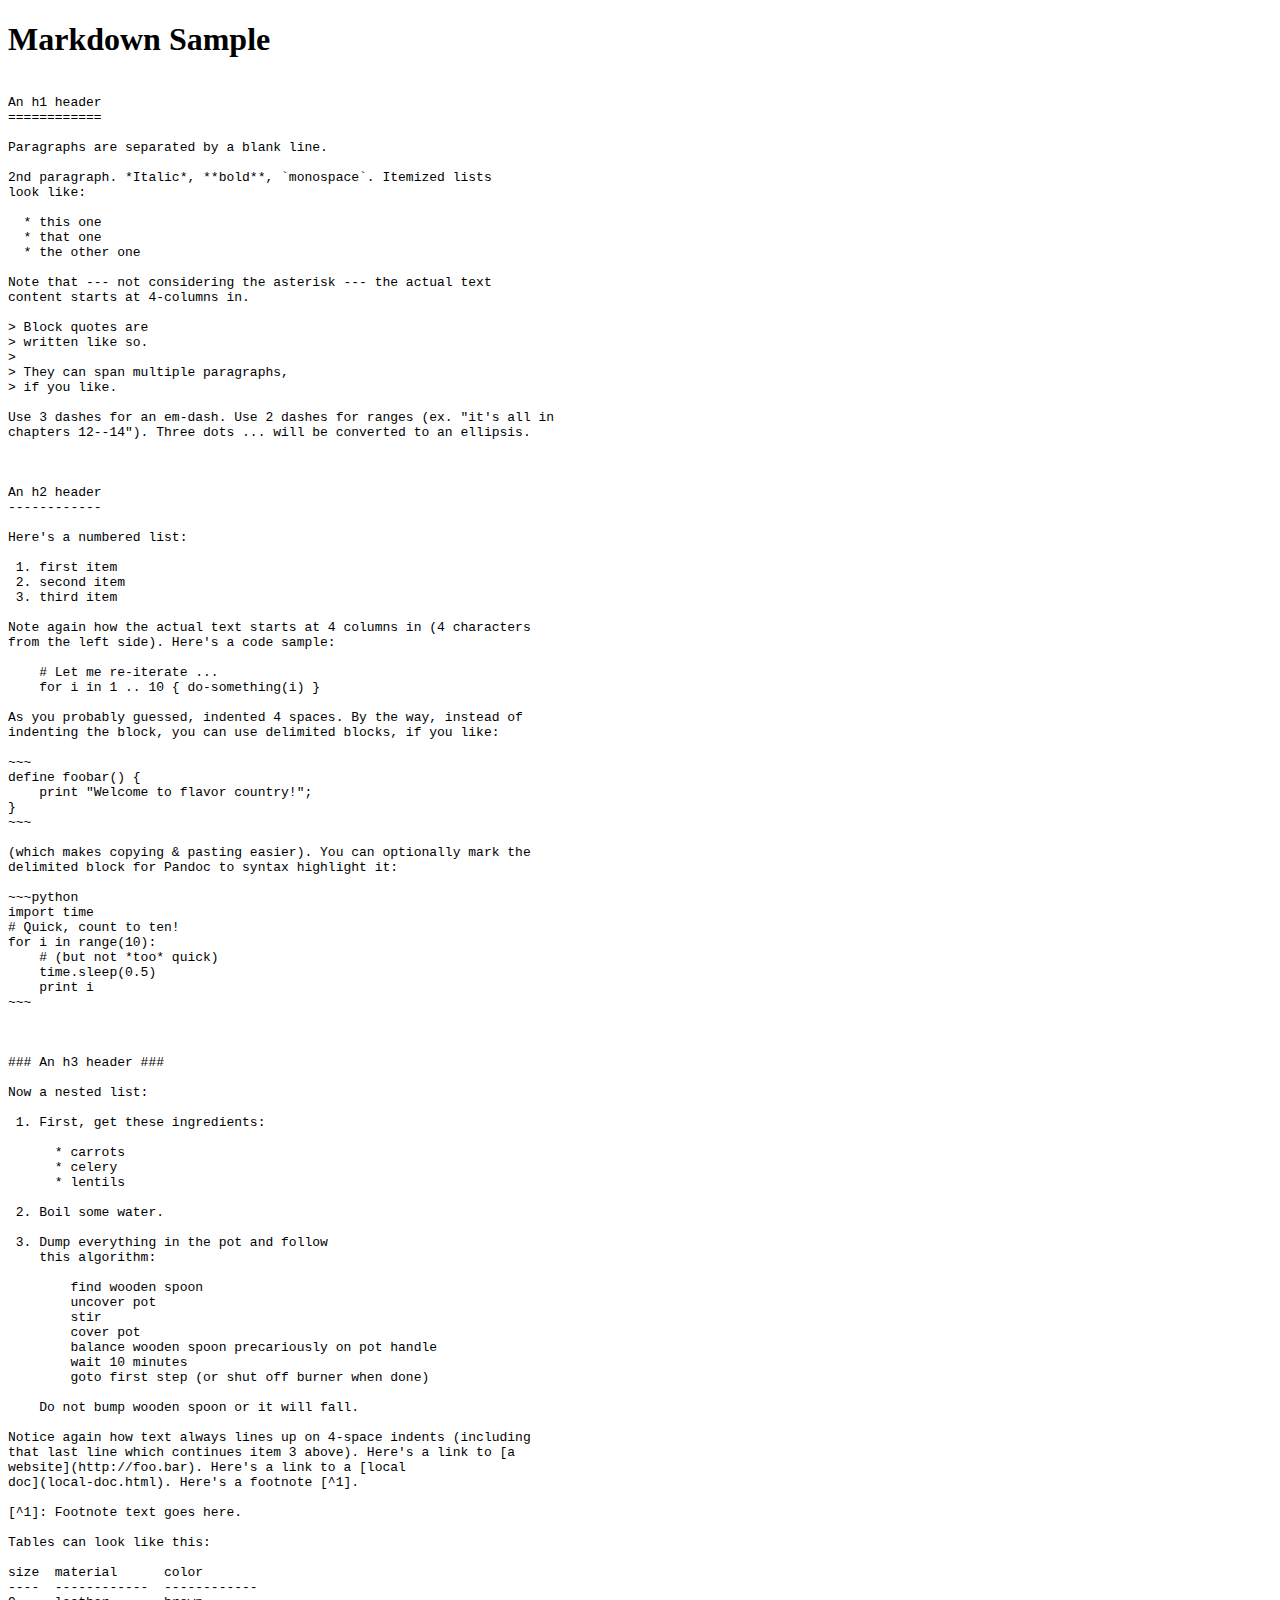
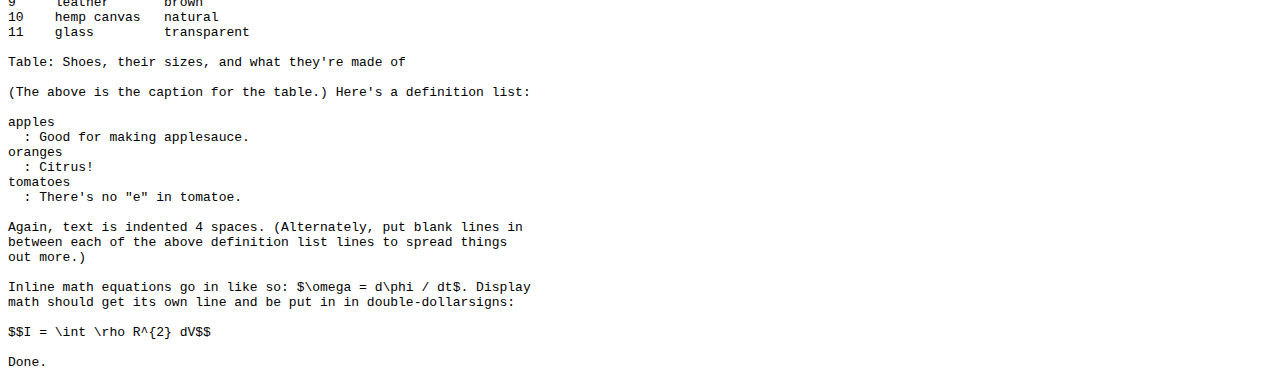
==== index.html @ c8ed3560 "Init. Add markdown-js" ====
<!DOCTYPE html>
<html>
<head>
  <meta charset="utf-8">
  <title>Markdown</title>
  <!--
  <link rel="stylesheet" href="style.css">
  <script src="script.js"></script>
  -->
</head>
<body>
<h1>Markdown Sample</h1>
<pre>

An h1 header
============

Paragraphs are separated by a blank line.

2nd paragraph. *Italic*, **bold**, `monospace`. Itemized lists
look like:

  * this one
  * that one
  * the other one

Note that --- not considering the asterisk --- the actual text
content starts at 4-columns in.

> Block quotes are
> written like so.
>
> They can span multiple paragraphs,
> if you like.

Use 3 dashes for an em-dash. Use 2 dashes for ranges (ex. "it's all in
chapters 12--14"). Three dots ... will be converted to an ellipsis.



An h2 header
------------

Here's a numbered list:

 1. first item
 2. second item
 3. third item

Note again how the actual text starts at 4 columns in (4 characters
from the left side). Here's a code sample:

    # Let me re-iterate ...
    for i in 1 .. 10 { do-something(i) }

As you probably guessed, indented 4 spaces. By the way, instead of
indenting the block, you can use delimited blocks, if you like:

~~~
define foobar() {
    print "Welcome to flavor country!";
}
~~~

(which makes copying & pasting easier). You can optionally mark the
delimited block for Pandoc to syntax highlight it:

~~~python
import time
# Quick, count to ten!
for i in range(10):
    # (but not *too* quick)
    time.sleep(0.5)
    print i
~~~



### An h3 header ###

Now a nested list:

 1. First, get these ingredients:

      * carrots
      * celery
      * lentils

 2. Boil some water.

 3. Dump everything in the pot and follow
    this algorithm:

        find wooden spoon
        uncover pot
        stir
        cover pot
        balance wooden spoon precariously on pot handle
        wait 10 minutes
        goto first step (or shut off burner when done)

    Do not bump wooden spoon or it will fall.

Notice again how text always lines up on 4-space indents (including
that last line which continues item 3 above). Here's a link to [a
website](http://foo.bar). Here's a link to a [local
doc](local-doc.html). Here's a footnote [^1].

[^1]: Footnote text goes here.

Tables can look like this:

size  material      color
----  ------------  ------------
9     leather       brown
10    hemp canvas   natural
11    glass         transparent

Table: Shoes, their sizes, and what they're made of

(The above is the caption for the table.) Here's a definition list:

apples
  : Good for making applesauce.
oranges
  : Citrus!
tomatoes
  : There's no "e" in tomatoe.

Again, text is indented 4 spaces. (Alternately, put blank lines in
between each of the above definition list lines to spread things
out more.)

Inline math equations go in like so: $\omega = d\phi / dt$. Display
math should get its own line and be put in in double-dollarsigns:

$$I = \int \rho R^{2} dV$$

Done.
</pre>
</body>
</html>
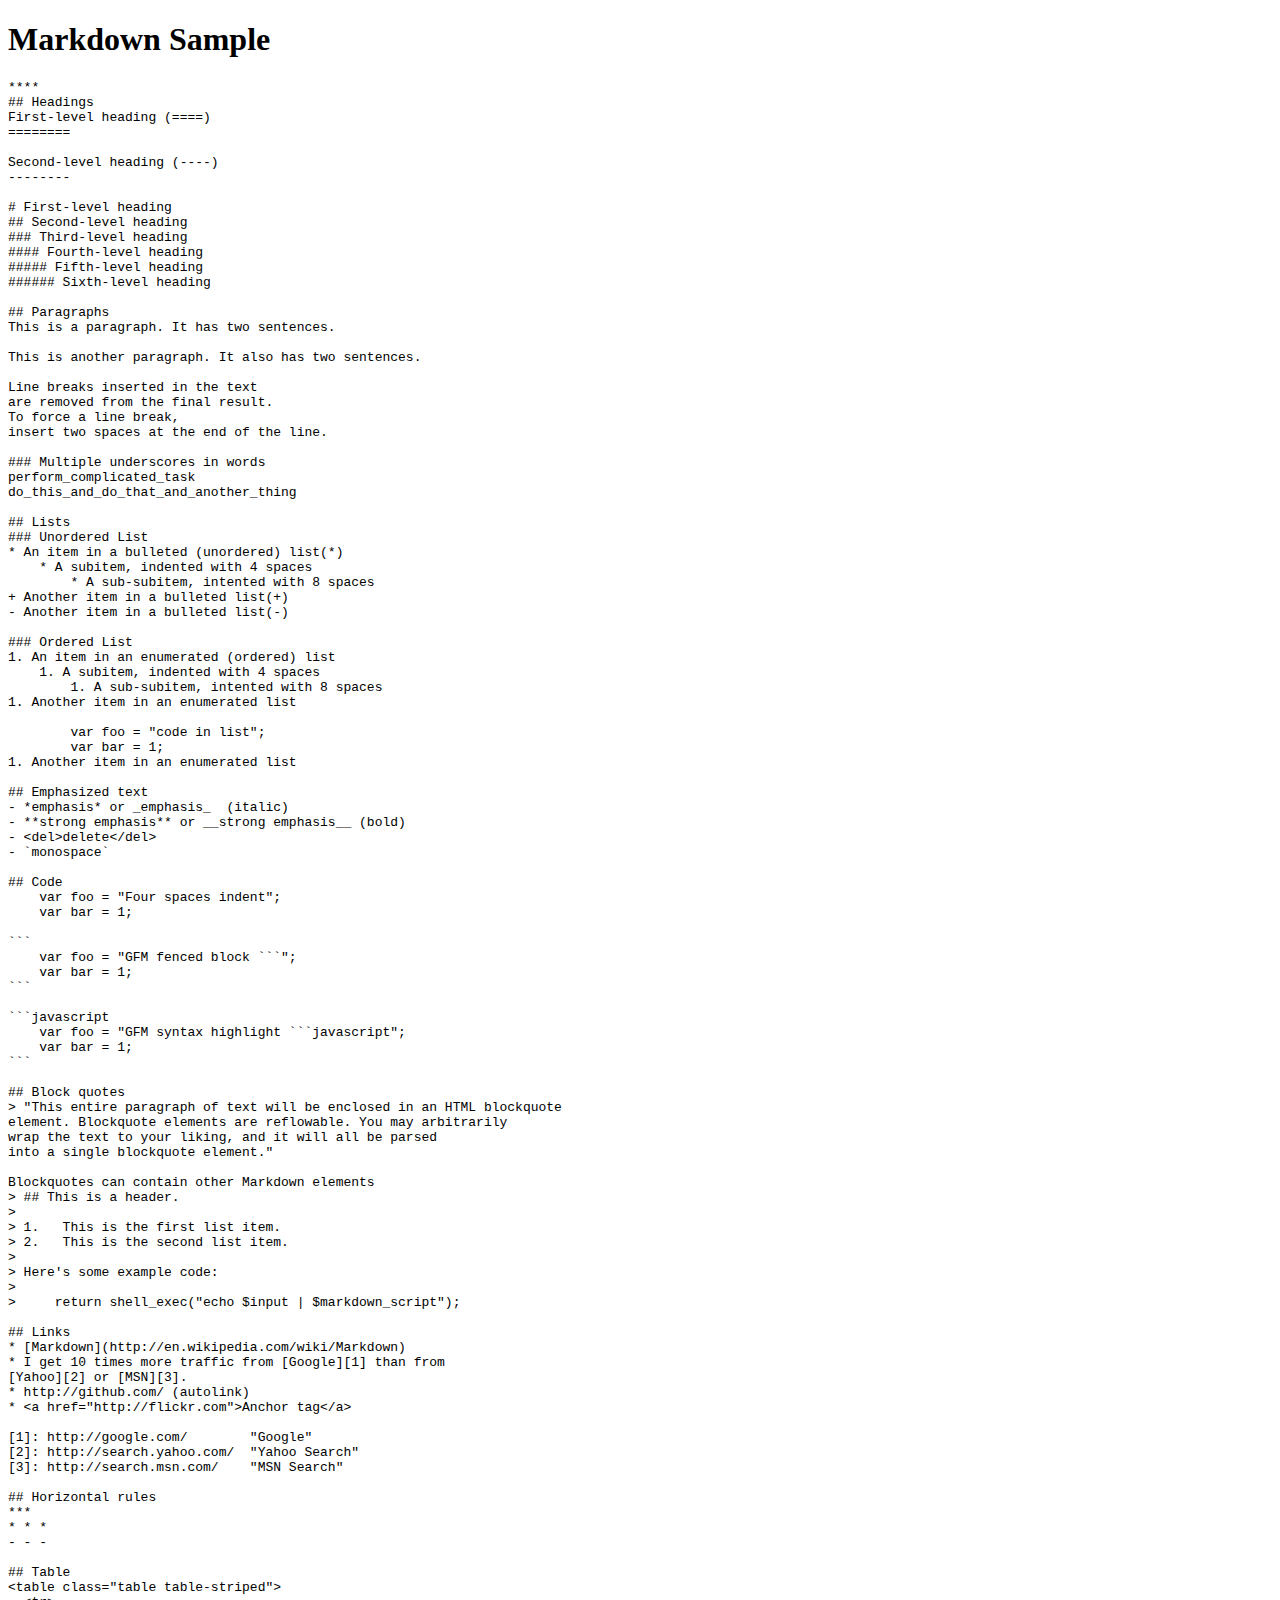
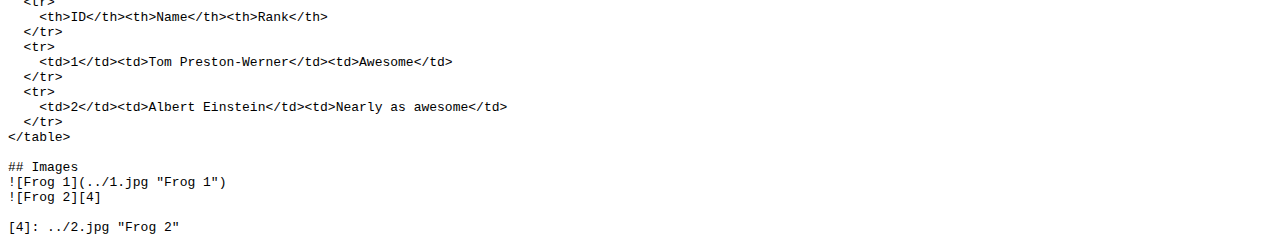
==== commit ea04101c: "Add pagedown, text.js" ====
--- a/index.html
+++ b/index.html
@@ -2,7 +2,7 @@
 <html>
 <head>
   <meta charset="utf-8">
-  <title>Markdown</title>
+  <title>Markdown Sample</title>
   <!--
   <link rel="stylesheet" href="style.css">
   <script src="script.js"></script>
@@ -10,133 +10,14 @@
 </head>
 <body>
 <h1>Markdown Sample</h1>
-<pre>
-
-An h1 header
-============
-
-Paragraphs are separated by a blank line.
-
-2nd paragraph. *Italic*, **bold**, `monospace`. Itemized lists
-look like:
-
-  * this one
-  * that one
-  * the other one
-
-Note that --- not considering the asterisk --- the actual text
-content starts at 4-columns in.
-
-> Block quotes are
-> written like so.
->
-> They can span multiple paragraphs,
-> if you like.
-
-Use 3 dashes for an em-dash. Use 2 dashes for ranges (ex. "it's all in
-chapters 12--14"). Three dots ... will be converted to an ellipsis.
-
-
-
-An h2 header
-------------
-
-Here's a numbered list:
-
- 1. first item
- 2. second item
- 3. third item
-
-Note again how the actual text starts at 4 columns in (4 characters
-from the left side). Here's a code sample:
-
-    # Let me re-iterate ...
-    for i in 1 .. 10 { do-something(i) }
-
-As you probably guessed, indented 4 spaces. By the way, instead of
-indenting the block, you can use delimited blocks, if you like:
-
-~~~
-define foobar() {
-    print "Welcome to flavor country!";
-}
-~~~
-
-(which makes copying & pasting easier). You can optionally mark the
-delimited block for Pandoc to syntax highlight it:
-
-~~~python
-import time
-# Quick, count to ten!
-for i in range(10):
-    # (but not *too* quick)
-    time.sleep(0.5)
-    print i
-~~~
-
-
-
-### An h3 header ###
-
-Now a nested list:
-
- 1. First, get these ingredients:
-
-      * carrots
-      * celery
-      * lentils
-
- 2. Boil some water.
-
- 3. Dump everything in the pot and follow
-    this algorithm:
-
-        find wooden spoon
-        uncover pot
-        stir
-        cover pot
-        balance wooden spoon precariously on pot handle
-        wait 10 minutes
-        goto first step (or shut off burner when done)
-
-    Do not bump wooden spoon or it will fall.
-
-Notice again how text always lines up on 4-space indents (including
-that last line which continues item 3 above). Here's a link to [a
-website](http://foo.bar). Here's a link to a [local
-doc](local-doc.html). Here's a footnote [^1].
-
-[^1]: Footnote text goes here.
-
-Tables can look like this:
-
-size  material      color
-----  ------------  ------------
-9     leather       brown
-10    hemp canvas   natural
-11    glass         transparent
-
-Table: Shoes, their sizes, and what they're made of
-
-(The above is the caption for the table.) Here's a definition list:
-
-apples
-  : Good for making applesauce.
-oranges
-  : Citrus!
-tomatoes
-  : There's no "e" in tomatoe.
-
-Again, text is indented 4 spaces. (Alternately, put blank lines in
-between each of the above definition list lines to spread things
-out more.)
-
-Inline math equations go in like so: $\omega = d\phi / dt$. Display
-math should get its own line and be put in in double-dollarsigns:
-
-$$I = \int \rho R^{2} dV$$
-
-Done.
+<pre id="text">
 </pre>
+<script src="http://ajax.googleapis.com/ajax/libs/jquery/1.8.3/jquery.min.js"></script>
+<script src="./text.js"></script>
+<script>
+(function() {
+  $('#text').text(text);
+})();
+</script>
 </body>
 </html>
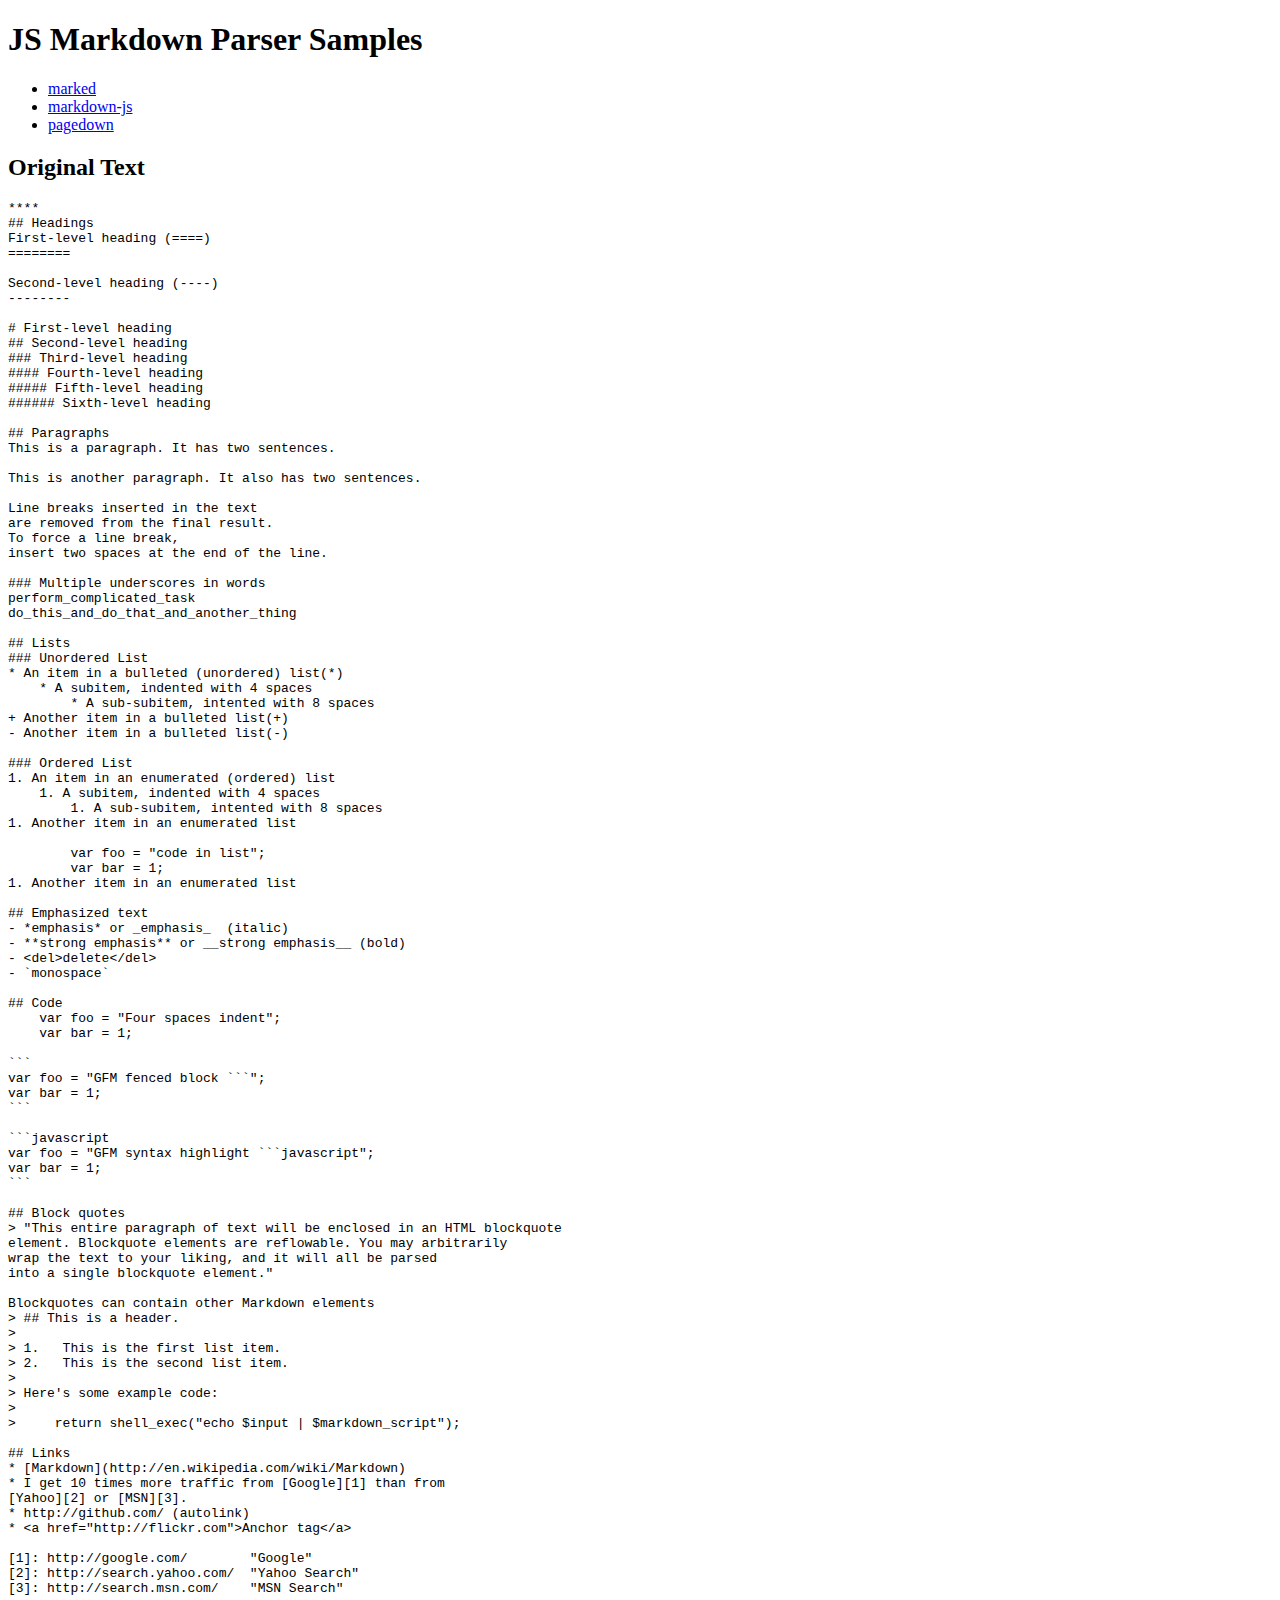
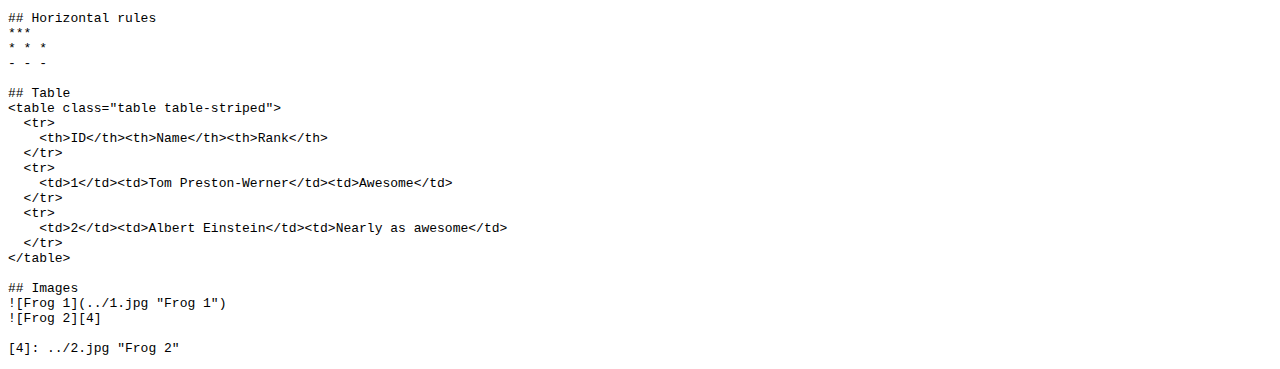
==== commit b00de5de: "Fix" ====
--- a/index.html
+++ b/index.html
@@ -2,14 +2,20 @@
 <html>
 <head>
   <meta charset="utf-8">
-  <title>Markdown Sample</title>
+  <title>JS Markdown Parser Samples</title>
   <!--
   <link rel="stylesheet" href="style.css">
   <script src="script.js"></script>
   -->
 </head>
 <body>
-<h1>Markdown Sample</h1>
+<h1>JS Markdown Parser Samples</h1>
+<ul>
+  <li><a href="./marked/">marked</a></li>
+  <li><a href="./markdown-js/">markdown-js</a></li>
+  <li><a href="./pagedown/">pagedown</a></li>
+</ul>
+<h2>Original Text</h2>
 <pre id="text">
 </pre>
 <script src="http://ajax.googleapis.com/ajax/libs/jquery/1.8.3/jquery.min.js"></script>
